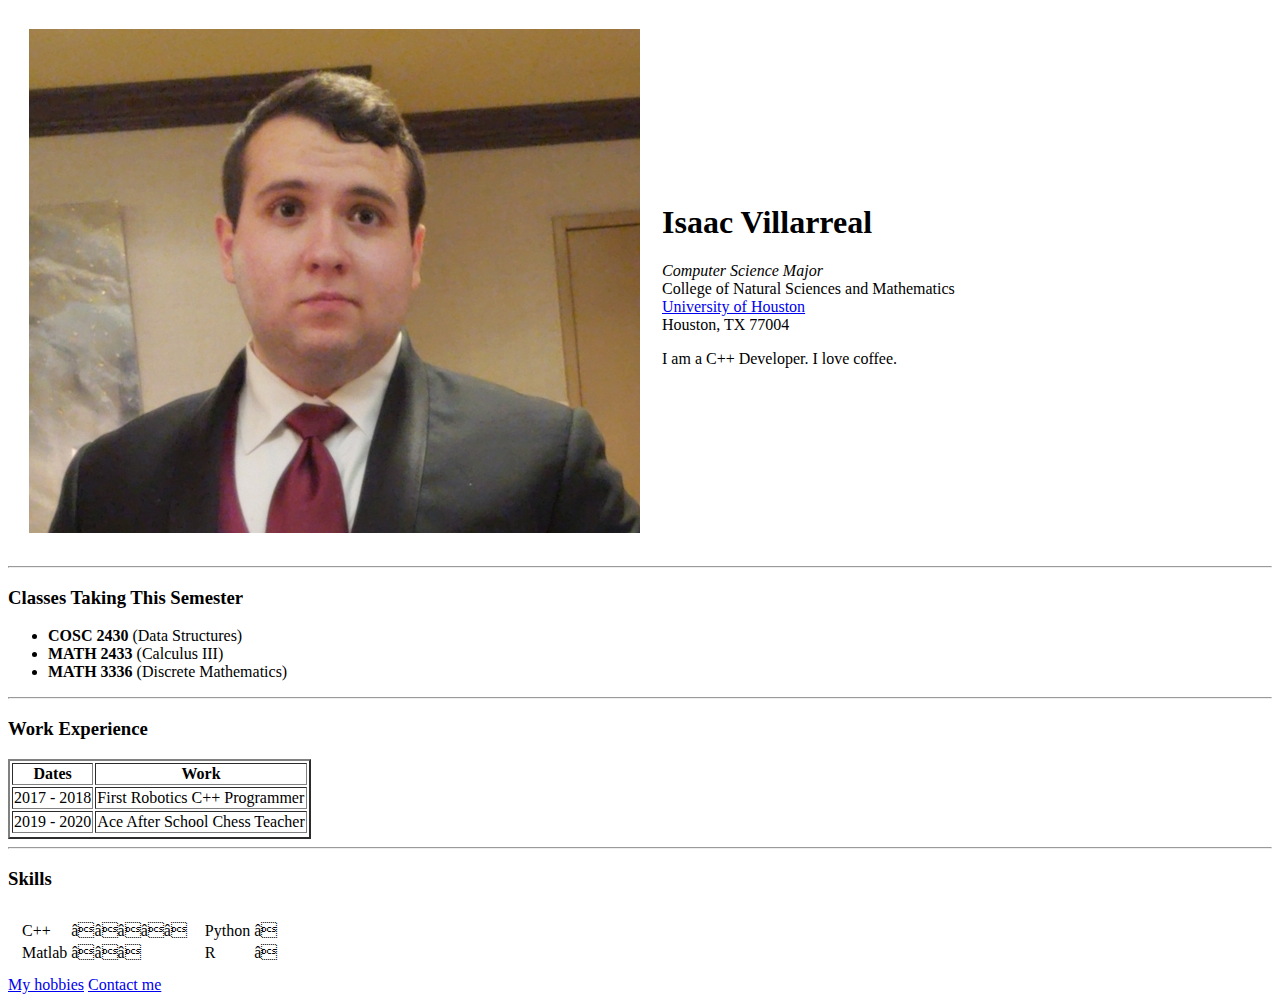
==== index.html @ 6011895b "Add initial cv website files" ====
<!DOCTYPE html>
<html>
	<head>
		<met charset="utf-8">
		<title>Isaac's Personal Site</title>
	</head>
	<body>
		<table cellspacing="20">
			<td><img src="My Picture.jpeg" alt="Isaac profile picture"></td>
			<td>
			<h1>Isaac Villarreal</h1>
				<p><em>Computer Science Major</em><br>
				College of Natural Sciences and Mathematics<br>
				<a href="https://www.uh.edu/">University of Houston</a><br>
				Houston, TX 77004</p>
				<p>I am a C++ Developer. I love coffee.</p>
			</td>
		</table>
		<hr>
		<h3>Classes Taking This Semester</h3>
		<ul>
			<li><strong>COSC 2430</strong> (Data Structures)</li>
			<li><strong>MATH 2433</strong> (Calculus III)</li>
			<li><strong>MATH 3336</strong> (Discrete Mathematics)</li>
		</ul>
		<hr>
		<h3>Work Experience</h3>
			<table border="2">
				<thead>
					<tr>
						<th>Dates</th>
						<th>Work</th>
					</tr>
				</thead>
				
				<tbody>
					<tr>
						<td>2017 - 2018</td>
						<td>First Robotics C++ Programmer</td>
					</tr>
					<tr>
						<td>2019 - 2020</td>
						<td>Ace After School Chess Teacher</td>
					</tr>
				</tbody>
				
				<tfoot>
				
				</tfoot>
				<tr>

			</table>
			
			<hr>
			<h3>Skills</h3>
			<table cellspacing="10">
				<tr>
					<td>
						<table>
							<tr>
								<td>C++</td>
								<td>⭐⭐⭐⭐⭐</td>
							</tr>
							<tr>
								<td>Matlab</td>
								<td>⭐⭐⭐</td>
							</tr>
						</table>
					</td>
					<td>
						<table>
							<tr>
								<td>Python</td>
								<td>⭐</td>
							</tr>
							<tr>
								<td>R</td>
								<td>⭐</td>
							</tr>
						</table>
					</td>
				</tr>
			</table>
		<a href="hobbies.html">My hobbies</a>
		<a href="contact-me.html">Contact me</a>

	</body>
</html>
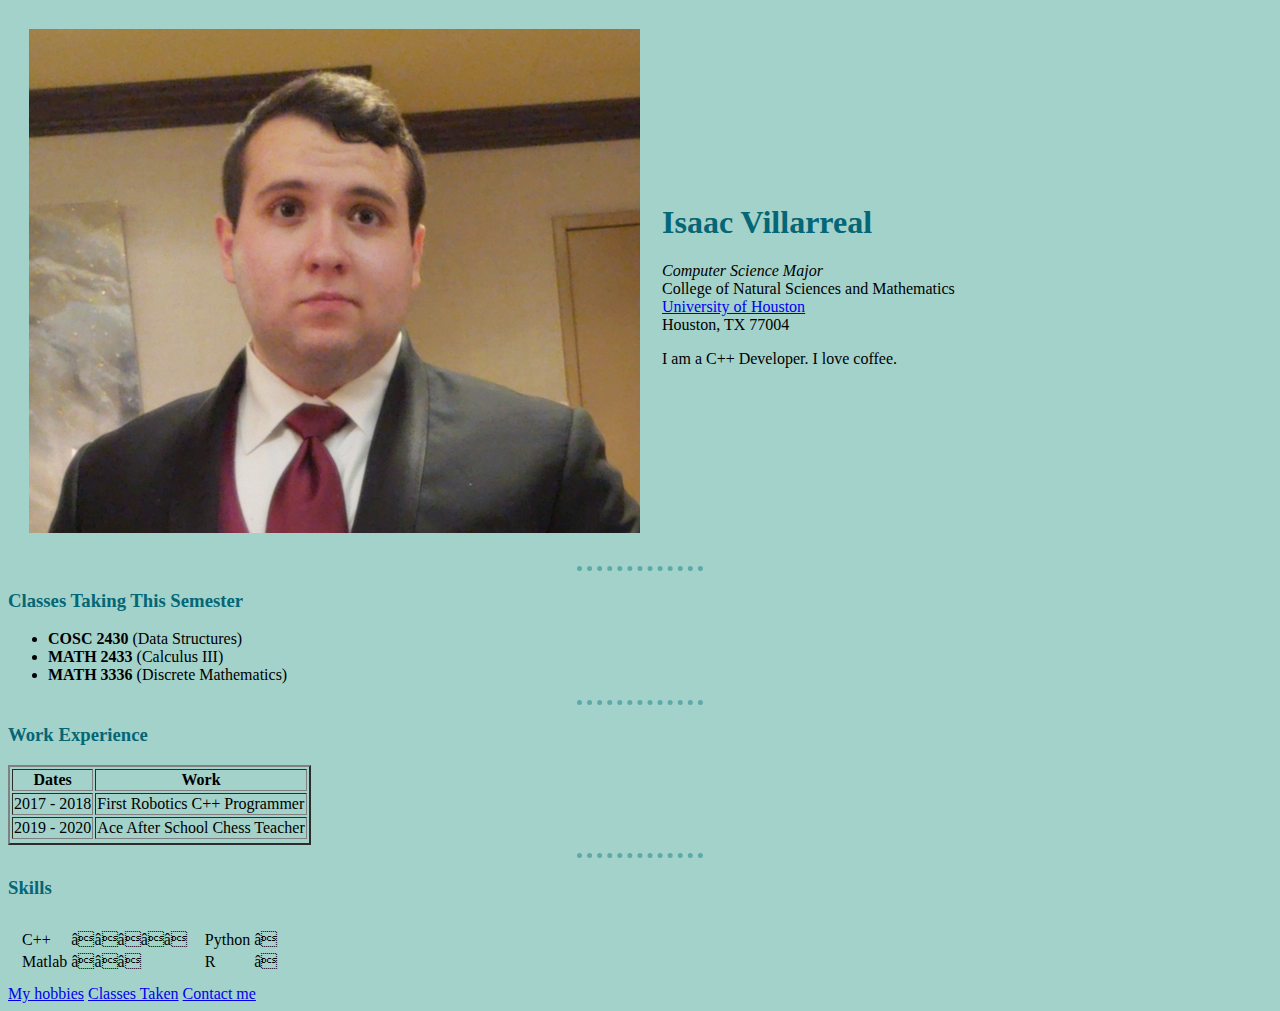
==== commit 9cd9e290: "Add files via upload" ====
--- a/index.html
+++ b/index.html
@@ -3,10 +3,11 @@
 	<head>
 		<met charset="utf-8">
 		<title>Isaac's Personal Site</title>
+		<link rel="stylesheet" href="css/styles.css">
 	</head>
 	<body>
 		<table cellspacing="20">
-			<td><img src="My Picture.jpeg" alt="Isaac profile picture"></td>
+			<td><img src="images/My Picture.jpeg" alt="Isaac profile picture"></td>
 			<td>
 			<h1>Isaac Villarreal</h1>
 				<p><em>Computer Science Major</em><br>
@@ -82,6 +83,7 @@
 				</tr>
 			</table>
 		<a href="hobbies.html">My hobbies</a>
+		<a href="classes-taken.html">Classes Taken</a>
 		<a href="contact-me.html">Contact me</a>
 
 	</body>
--- a/css/styles.css
+++ b/css/styles.css
@@ -0,0 +1,23 @@
+body {
+	background-color: #a3d2ca;
+}
+	
+hr {
+	border-style: none;
+	border-top-style: dotted;
+	border-color: #5eaaa8;
+	border-width: 5px;
+	width: 10%;
+}
+
+img {
+	height: 100%;
+}
+
+h1{
+	color: #056676;
+}
+
+h3{
+	color: #056676;
+}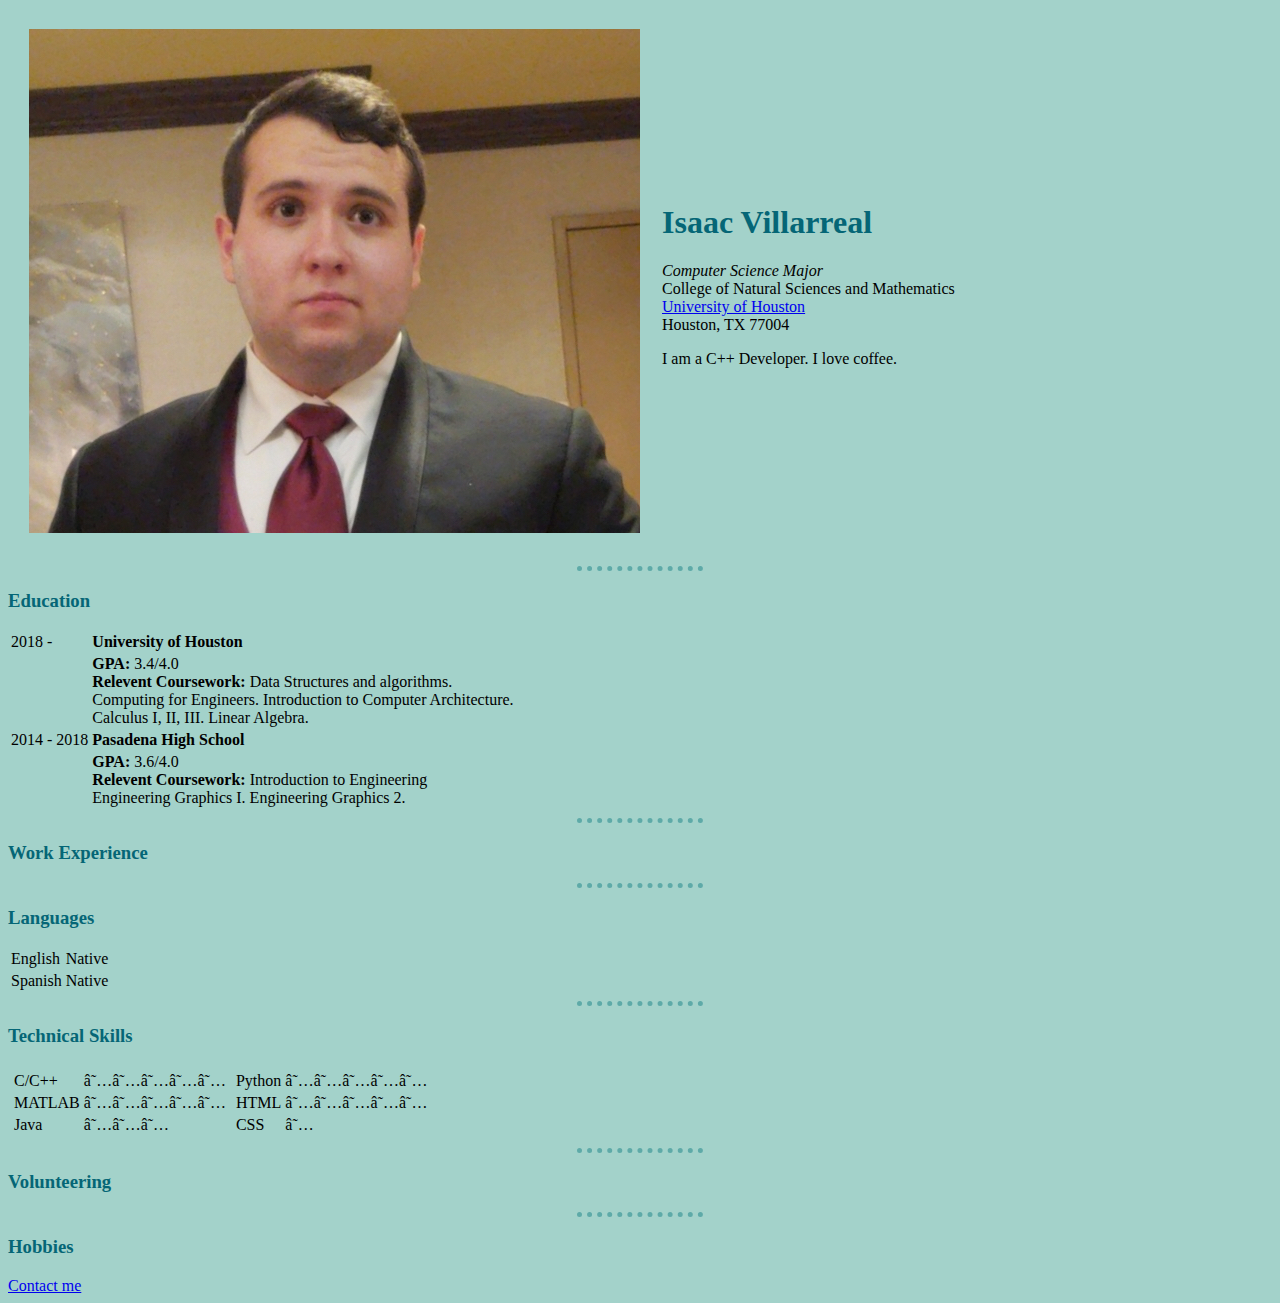
==== commit b38408ca: "Add files via upload" ====
--- a/index.html
+++ b/index.html
@@ -18,53 +18,77 @@
 			</td>
 		</table>
 		<hr>
-		<h3>Classes Taking This Semester</h3>
-		<ul>
-			<li><strong>COSC 2430</strong> (Data Structures)</li>
-			<li><strong>MATH 2433</strong> (Calculus III)</li>
-			<li><strong>MATH 3336</strong> (Discrete Mathematics)</li>
-		</ul>
+		<h3>Education</h3>
+			<table>
+				<tr>
+					<td>2018 - </td>
+					<td>
+						<strong>University of Houston</strong>
+					</td>
+				</tr>
+				<tr>
+					<td></td>
+					<td>
+						<strong>GPA:</strong> 3.4/4.0
+						<br>
+						<strong>Relevent Coursework:</strong>
+						Data Structures and algorithms.
+						<br>
+						Computing for Engineers. Introduction to Computer Architecture.
+						<br>
+						Calculus I, II, III. Linear Algebra.
+						
+					</td>
+				</tr>
+				<tr>
+					<td>2014 - 2018</td>
+					<td>
+						<strong>Pasadena High School</strong>
+					</td>
+				</tr>
+								<tr>
+					<td></td>
+					<td>
+						<strong>GPA:</strong> 3.6/4.0
+						<br>
+						<strong>Relevent Coursework:</strong>
+						Introduction to Engineering
+						<br>
+						Engineering Graphics I. Engineering Graphics 2.					
+					</td>
+				</tr>
+			</table>
 		<hr>
 		<h3>Work Experience</h3>
-			<table border="2">
-				<thead>
-					<tr>
-						<th>Dates</th>
-						<th>Work</th>
-					</tr>
-				</thead>
-				
-				<tbody>
-					<tr>
-						<td>2017 - 2018</td>
-						<td>First Robotics C++ Programmer</td>
-					</tr>
-					<tr>
-						<td>2019 - 2020</td>
-						<td>Ace After School Chess Teacher</td>
-					</tr>
-				</tbody>
-				
-				<tfoot>
-				
-				</tfoot>
+		<hr>
+		<h3>Languages</h3>
+			<table>
 				<tr>
-
+					<td>English</td>
+					<td>Native</td>
+				</tr>
+				<tr>
+					<td>Spanish</td>
+					<td>Native</td>
+				</tr>
 			</table>
-			
-			<hr>
-			<h3>Skills</h3>
-			<table cellspacing="10">
+		<hr>
+		<h3>Technical Skills</h3>
+			<table>
 				<tr>
 					<td>
 						<table>
 							<tr>
-								<td>C++</td>
-								<td>⭐⭐⭐⭐⭐</td>
+								<td>C/C++</td>
+								<td>★★★★★</td>
 							</tr>
 							<tr>
-								<td>Matlab</td>
-								<td>⭐⭐⭐</td>
+								<td>MATLAB</td>
+								<td>★★★★★</td>
+							</tr>
+							<tr>
+								<td>Java</td>
+								<td>★★★</td>
 							</tr>
 						</table>
 					</td>
@@ -72,18 +96,24 @@
 						<table>
 							<tr>
 								<td>Python</td>
-								<td>⭐</td>
+								<td>★★★★★</td>
 							</tr>
 							<tr>
-								<td>R</td>
-								<td>⭐</td>
+								<td>HTML</td>
+								<td>★★★★★</td>
+							</tr>
+							<tr>
+								<td>CSS</td>
+								<td>★</td>
 							</tr>
 						</table>
 					</td>
 				</tr>
 			</table>
-		<a href="hobbies.html">My hobbies</a>
-		<a href="classes-taken.html">Classes Taken</a>
+		<hr>
+		<h3>Volunteering</h3>
+		<hr>
+		<h3>Hobbies</h3>
 		<a href="contact-me.html">Contact me</a>
 
 	</body>
--- a/css/styles.css
+++ b/css/styles.css
@@ -11,7 +11,7 @@
 }
 
 img {
-	height: 100%;
+	height: 50%;
 }
 
 h1{
